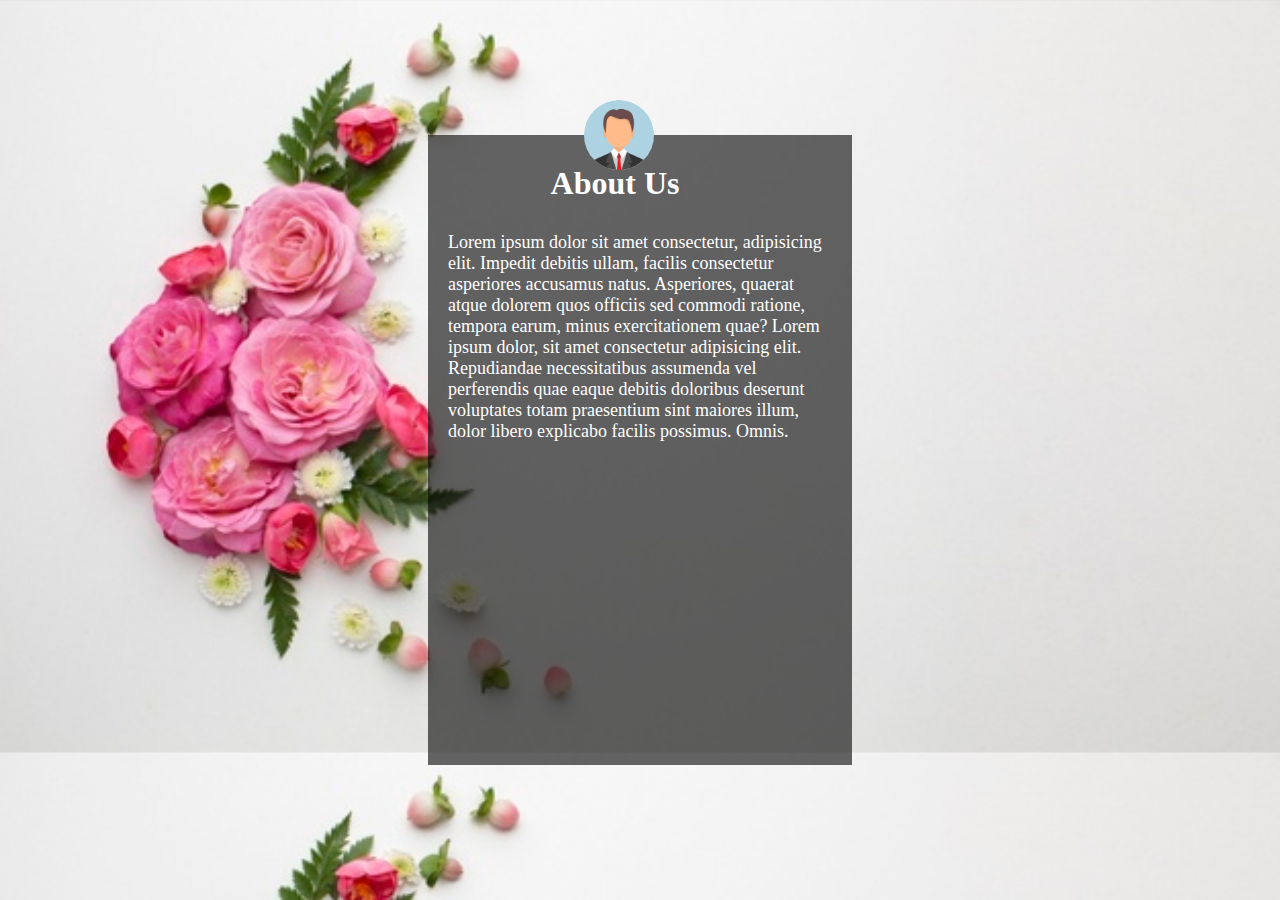
==== aboutus.html @ 28274c86 "updated one" ====
<!DOCTYPE html>
<html lang="en">
<head>
    <meta charset="UTF-8">
    <meta http-equiv="X-UA-Compatible" content="IE=edge">
    <meta name="viewport" content="width=device-width, initial-scale=1.0">
    <title>About Us</title>
    <style>
        body
        {
            margin: 0;
            padding: 0;
            background: url(/asset/images/flower.jpg);
            background-size: cover;
            
        }
        .container
        {
            height: 70vh;
            width: 30%;
            background: rgba(0, 0, 0,.6);
            position: absolute;
            top: 50%;
            left: 50%;
            transform: translate(-50%,-50%);
            padding: 0 20px;

        }
        .img
        {
            height: 70px;
            width: 70px;
            background: url("asset/images/thumb.jpg");
            background-size: cover;
            
            border-radius: 50px;
            position: absolute;
            top: 0%;
            left: 45%;
            transform: translate(-50%,-50%);
        }
        .container h1{
            color: white;
            margin-top: 30px;
            margin-right:50px;
        }
        .container p{
            color: white;
            margin-top: 30px;
            font-size: large;
        }
    </style>
</head>
<body>
    <div class="container">
        <h1 style="text-align: center;">About Us</h1>
     <div class="img">

     </div>
     <p>Lorem ipsum dolor sit amet consectetur, adipisicing elit. Impedit debitis ullam, facilis consectetur asperiores accusamus natus. Asperiores, quaerat atque dolorem quos officiis sed commodi ratione, tempora earum, minus exercitationem quae?
         Lorem ipsum dolor, sit amet consectetur adipisicing elit. Repudiandae necessitatibus assumenda vel perferendis quae eaque debitis doloribus deserunt voluptates totam praesentium sint maiores illum, dolor libero explicabo facilis possimus. Omnis.

     </p>

    </div>
</body>
</html>
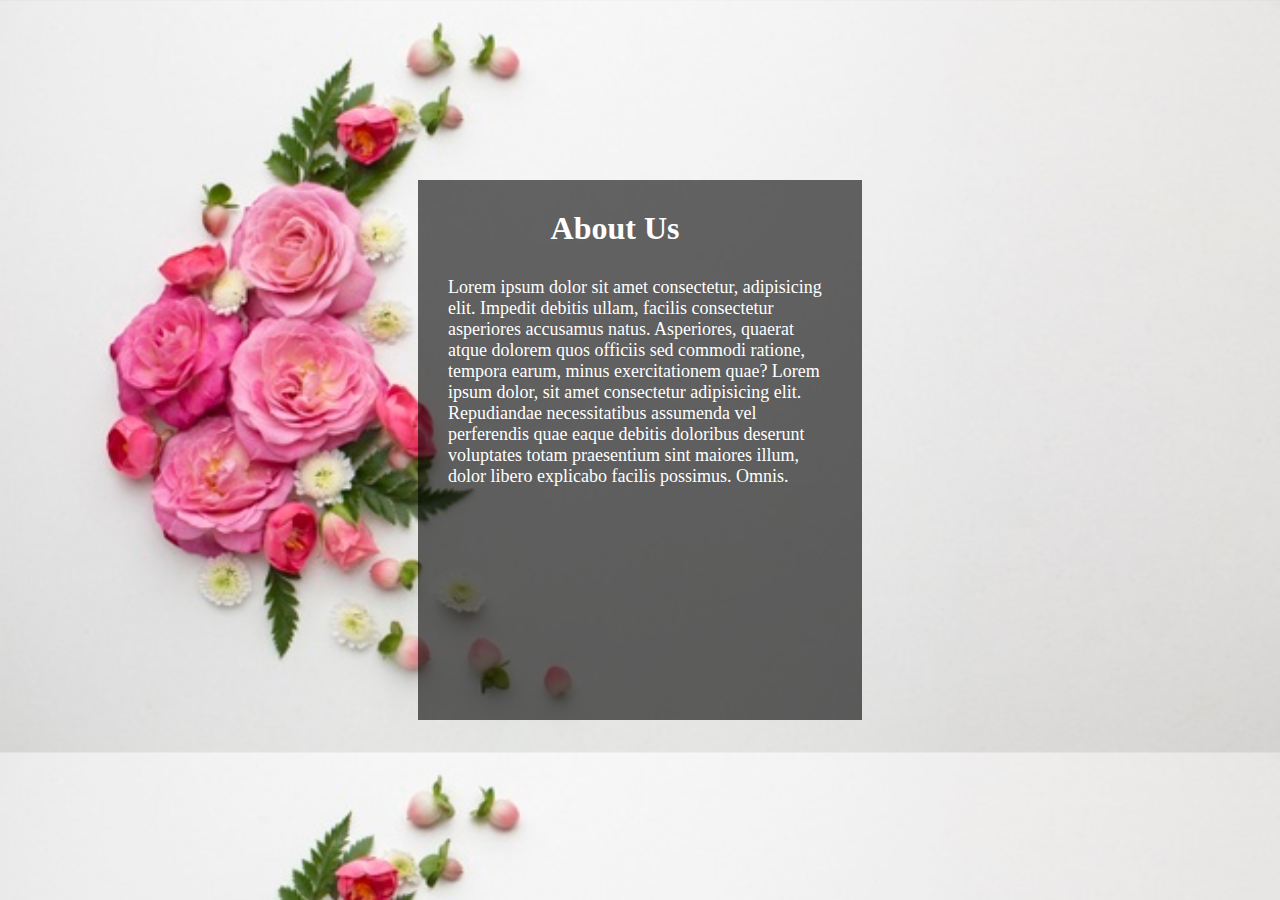
==== commit 243b9663: "updated files" ====
--- a/aboutus.html
+++ b/aboutus.html
@@ -16,17 +16,17 @@
         }
         .container
         {
-            height: 70vh;
+            height: 60vh;
             width: 30%;
             background: rgba(0, 0, 0,.6);
             position: absolute;
             top: 50%;
             left: 50%;
             transform: translate(-50%,-50%);
-            padding: 0 20px;
+            padding: 0 30px;
 
         }
-        .img
+        /* .img
         {
             height: 70px;
             width: 70px;
@@ -38,7 +38,7 @@
             top: 0%;
             left: 45%;
             transform: translate(-50%,-50%);
-        }
+        } */
         .container h1{
             color: white;
             margin-top: 30px;
@@ -54,9 +54,9 @@
 <body>
     <div class="container">
         <h1 style="text-align: center;">About Us</h1>
-     <div class="img">
+     <!-- <div class="img">
 
-     </div>
+     </div> -->
      <p>Lorem ipsum dolor sit amet consectetur, adipisicing elit. Impedit debitis ullam, facilis consectetur asperiores accusamus natus. Asperiores, quaerat atque dolorem quos officiis sed commodi ratione, tempora earum, minus exercitationem quae?
          Lorem ipsum dolor, sit amet consectetur adipisicing elit. Repudiandae necessitatibus assumenda vel perferendis quae eaque debitis doloribus deserunt voluptates totam praesentium sint maiores illum, dolor libero explicabo facilis possimus. Omnis.
 
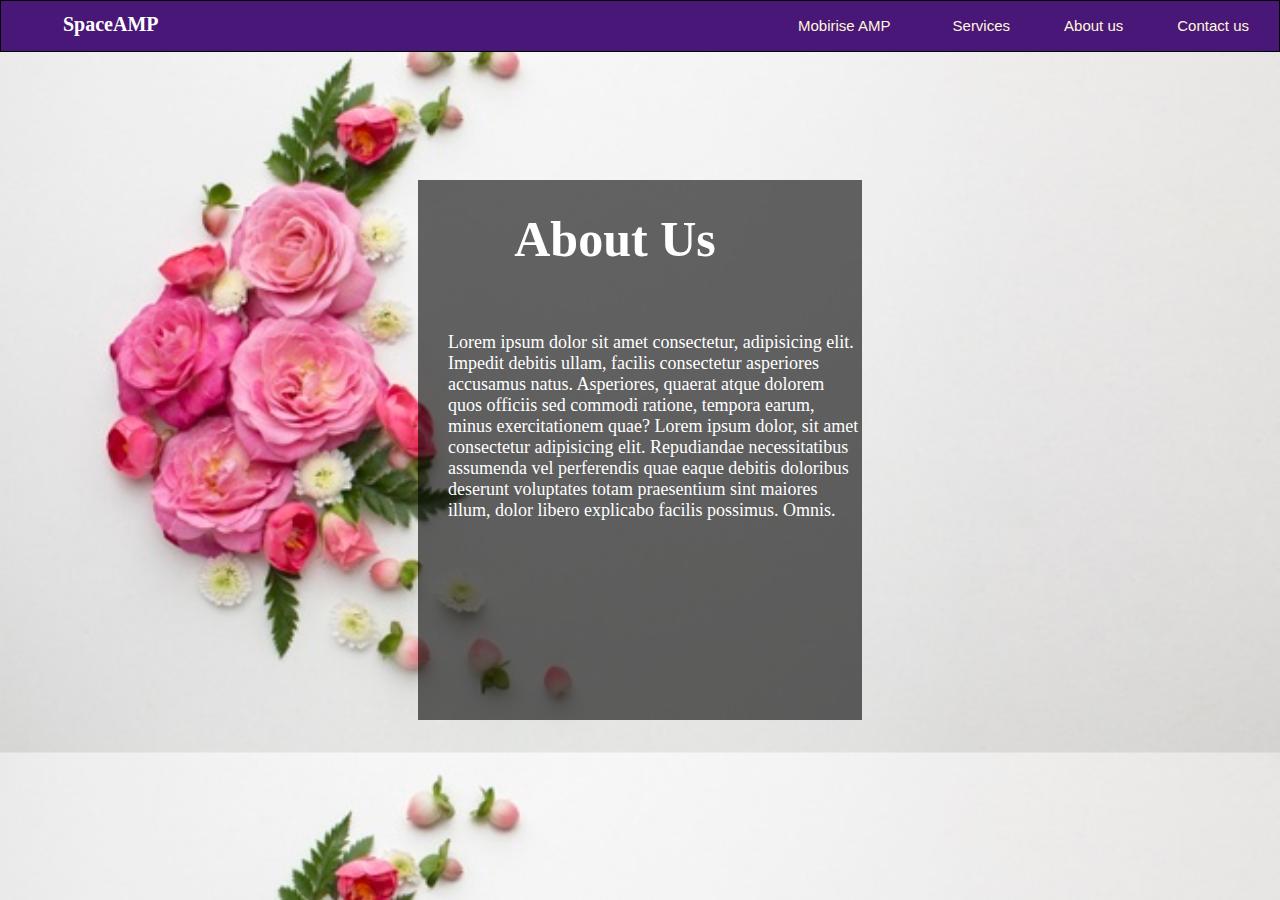
==== commit e0665963: "js files" ====
--- a/aboutus.html
+++ b/aboutus.html
@@ -5,6 +5,7 @@
     <meta http-equiv="X-UA-Compatible" content="IE=edge">
     <meta name="viewport" content="width=device-width, initial-scale=1.0">
     <title>About Us</title>
+    <link rel="stylesheet" href="style.css">
     <style>
         body
         {
@@ -52,6 +53,17 @@
     </style>
 </head>
 <body>
+    <div class="box1">
+        <h5>SpaceAMP</h5>
+    <ul>
+            <li><a href="ex1.html">Mobirise AMP</a></li>
+            <li><a href="services.html">  <i class="fa fa-bars" aria-hidden="true"></i>Services</a></li>
+            <li><a href="aboutus.html">About us</a></li>
+            <li><a href="contactus.html">Contact us</a></li>
+            
+        </ul>
+       
+         </div>
     <div class="container">
         <h1 style="text-align: center;">About Us</h1>
      <!-- <div class="img">
--- a/style.css
+++ b/style.css
@@ -0,0 +1,106 @@
+.box1
+{
+    border: 1px solid black;
+    background-color: rgb(73, 23, 119);
+    height: 50px;
+    display: flex;
+    justify-content: space-between;
+
+
+}
+.box1 .fa
+{
+    margin-right: 8px;
+}
+body
+{
+    margin: 0;
+}
+
+ul
+{
+    float: left;
+    color: cornsilk;
+}
+ul li{
+    
+    /* position: relative; */
+    left: 100%;
+    /* width: 50%; */
+   /* margin: 0 40px; */
+    
+    font-size: 15px;
+    font-family: Arial, Helvetica, sans-serif;
+    list-style-type: none;
+ 
+    
+    display: inline;
+
+    padding-left: 20px;
+    padding-right: 30px;
+}
+ul li a{
+    text-decoration: none;
+    color: cornsilk;
+}
+ul li a:hover
+{
+    color: violet;
+}
+h5{
+    margin-top: 1px;
+    color: white;
+    /* margin: 7px 12px;
+    position: relative; */
+    left: -47%;
+    font-size: 20px;
+
+    margin: 12px ;
+
+    padding-left: 50px;
+}
+.cover img{
+    background-size: cover;
+    height: 600px;
+    width: 100%;
+    opacity: 0.9;
+}
+/* .cover
+{
+    opacity: 0.5;
+} */
+.text
+{
+    position:absolute;
+    top: 30%;
+    left: 35%;
+    line-height: 50%;
+
+   text-align: center;
+}
+h1{
+    font-size: 50px;
+    
+    color: whitesmoke;
+    text-align: center;
+}
+p{
+    position: absolute;
+    color: white;
+    font-size: larger;
+    
+}
+.btn
+{
+    /* border: 3px solid rgb(231, 219, 231); */
+   
+    text-decoration: none;
+    border-radius:32px;
+
+    background-color: rgb(226, 43, 217);
+    padding:10px 30px 10px 30px;
+    line-height: 50px;
+font-size: 20px;
+    color: white;
+  }
+
